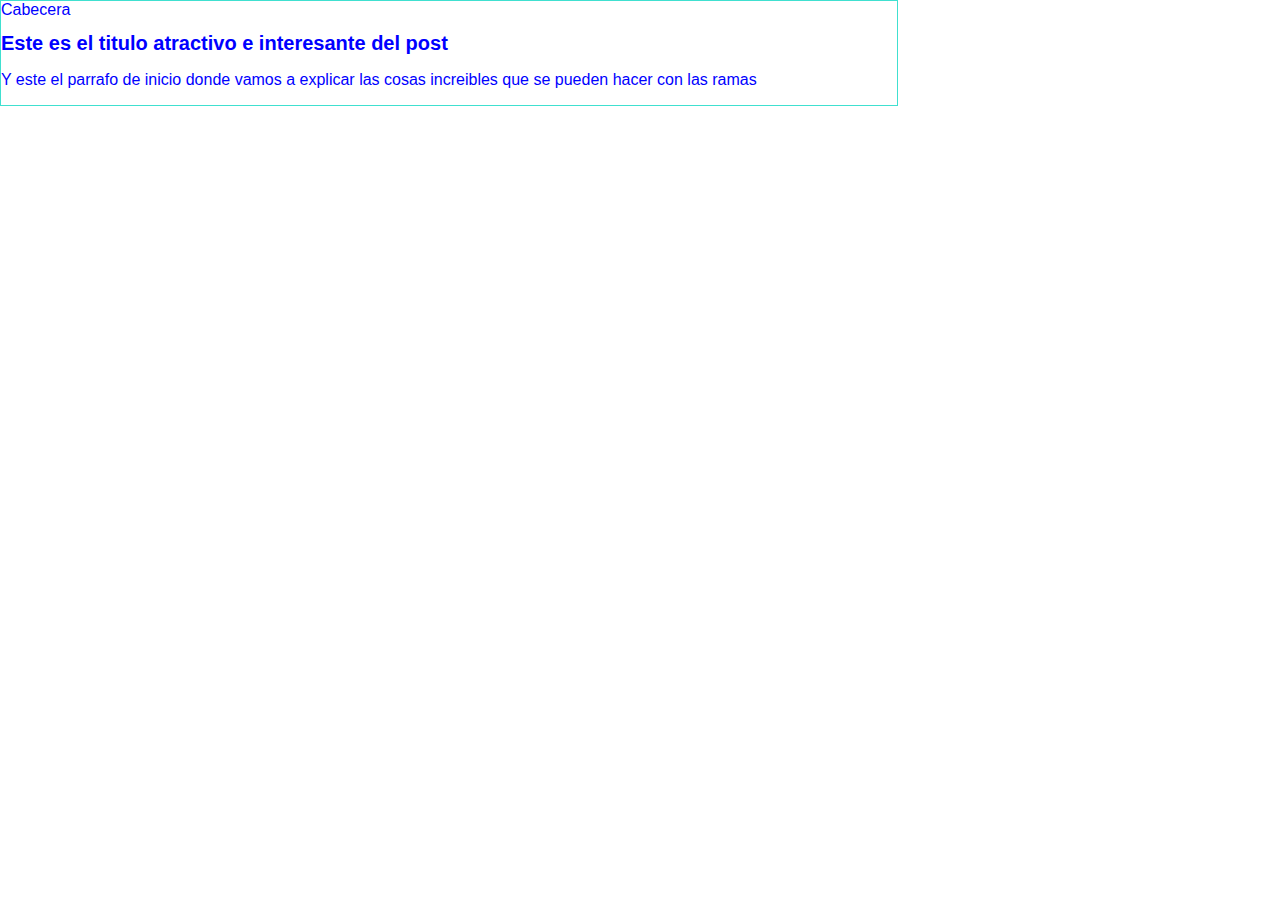
==== Primeros Pasos Git.html @ f591b4ea "Este es Master" ====
<!DOCTYPE html>
<html lang="en">
<head>
    <meta charset="UTF-8">
    <meta name="viewport" content="width=device-width, initial-scale=1.0">
    <meta http-equiv="X-UA-Compatible" content="ie=edge">
    <title>Git</title>
    <link rel="stylesheet" href="CSS/Estilos.css">
</head>
<body>
    <div id="container">
        <div id="cabecera">Cabecera</div>
        <div id="post">
            <h1>Este es el titulo atractivo e interesante del post</h1>
            <p>Y este el parrafo de inicio donde vamos a explicar las cosas increibles que se pueden hacer con las ramas</p>
        </div>
    </div>
</body>
</html>
---- CSS/Estilos.css ----
body 
{
    text-align: center;
    font-family: "Arial";
    font-size: 16px;
    margin: 0;
    color: blue;
}
#container
{
    width: 70%;
    padding: 1en;
    text-align: left;
    border: turquoise 1px solid;
    margin: auto 0;
}
#container h1
{
    font-size: 20px;
}
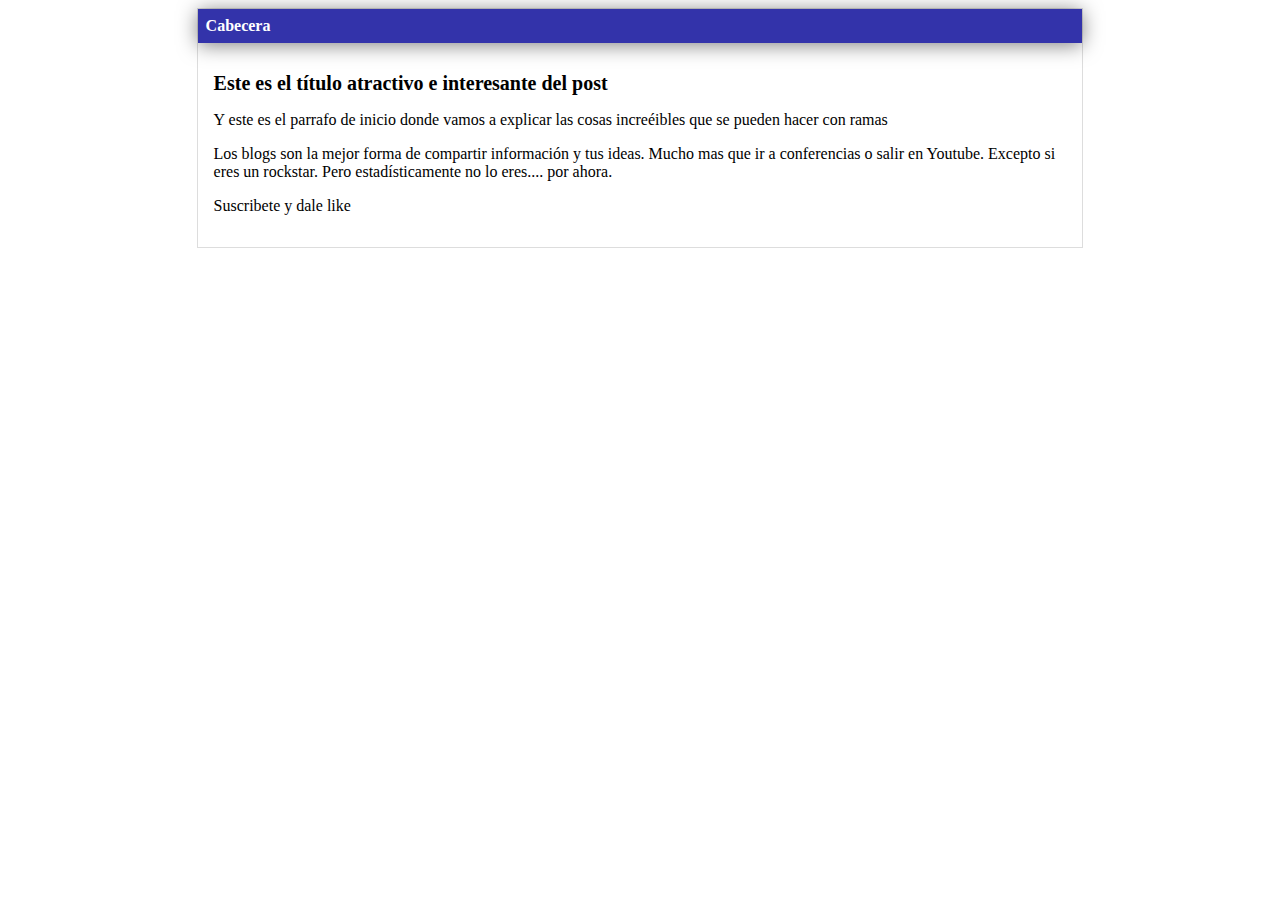
==== commit ca00ddaf: "Config Final" ====
--- a/Primeros Pasos Git.html
+++ b/Primeros Pasos Git.html
@@ -11,9 +11,11 @@
     <div id="container">
         <div id="cabecera">Cabecera</div>
         <div id="post">
-            <h1>Este es el titulo atractivo e interesante del post</h1>
-            <p>Y este el parrafo de inicio donde vamos a explicar las cosas increibles que se pueden hacer con las ramas</p>
+                 <h1>Este es el título atractivo e interesante del post</h1>
+                <p>Y este es el parrafo de inicio donde vamos a explicar las cosas increéibles que se pueden hacer con ramas</p>
+                <p>Los blogs son la mejor forma de compartir información y tus ideas. Mucho mas que ir a conferencias o salir en Youtube. Excepto si eres un rockstar. Pero estadísticamente no lo eres.... por ahora.</p>
+                <p>Suscribete y dale like</p>
+            </div>
         </div>
-    </div>
-</body>
+    </body>
 </html>--- a/CSS/Estilos.css
+++ b/CSS/Estilos.css
@@ -1,20 +1,48 @@
-body 
+<<<<<<< HEAD
+CSS cabecera
+=======
+>>>>>>> 350a374157b4f229a94f28da31fdc69ebda346ee
+body
 {
+    color: #333;
     text-align: center;
-    font-family: "Arial";
+    font-family: Arial;
     font-size: 16px;
     margin: 0;
-    color: blue;
+    padding: 0;
 }
+
+#cabecera
+{
+    background: #33A;
+    box-shadow: 0px 2px 20px 0px rgba(0,0,0,0.5);
+    color: white;
+    font-weight: bold;
+    margin: 0;
+    padding: 0.5em;
+}
+
+#cabecera #tagline
+{
+    padding: 0 0 0 1em;
+    font-weight: normal;
+    font-size: 0.8em;
+}
+
 #container
 {
     width: 70%;
-    padding: 1en;
+    padding: 0;
     text-align: left;
-    border: turquoise 1px solid;
-    margin: auto 0;
+    border: 1px solid #DDD;
+    margin: 0 auto;
 }
+
 #container h1
 {
     font-size: 20px;
+}
+#post
+{
+    padding: 1em;
 }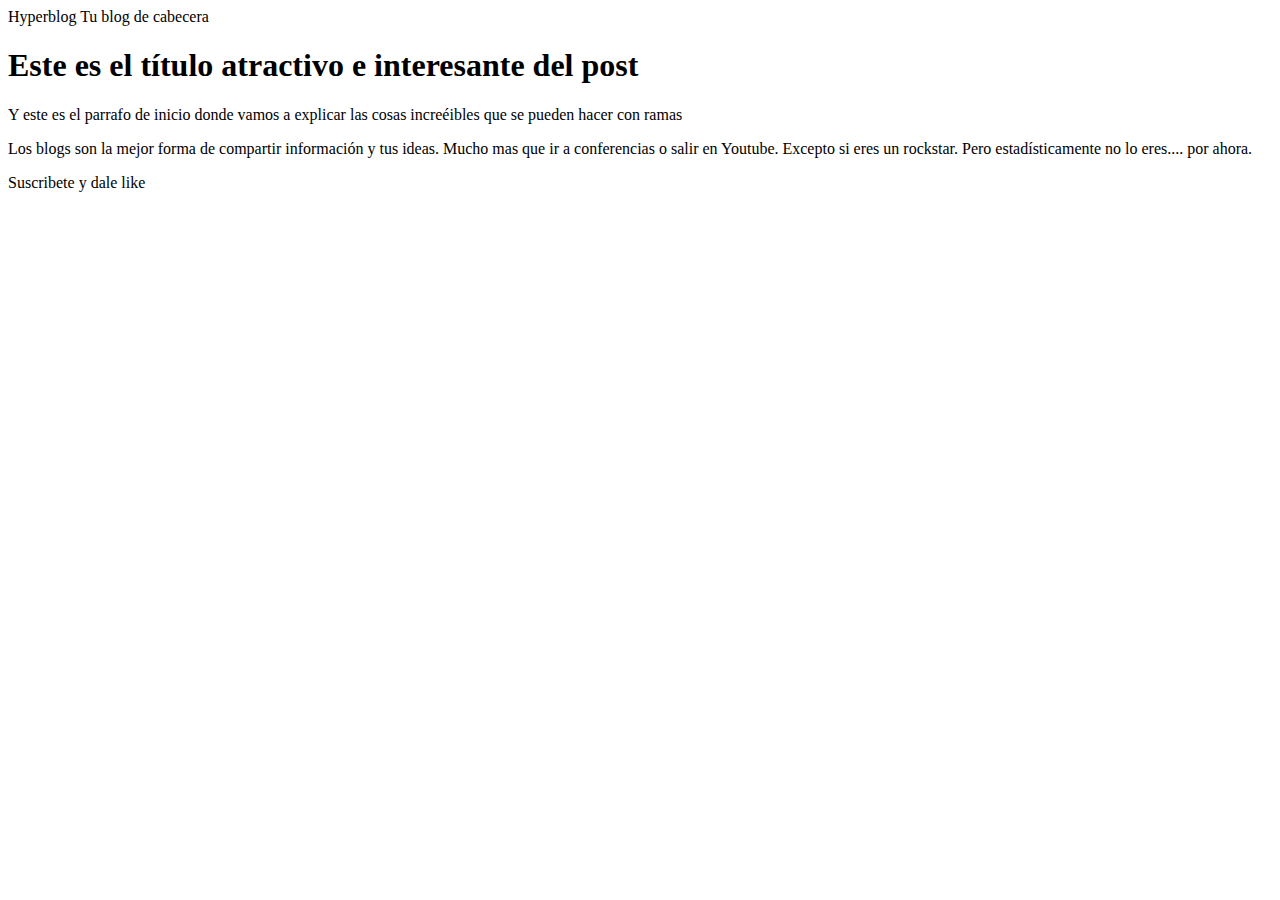
==== commit f4091a3f: "Este es el cambio de Master" ====
--- a/Primeros Pasos Git.html
+++ b/Primeros Pasos Git.html
@@ -4,18 +4,21 @@
     <meta charset="UTF-8">
     <meta name="viewport" content="width=device-width, initial-scale=1.0">
     <meta http-equiv="X-UA-Compatible" content="ie=edge">
-    <title>Git</title>
-    <link rel="stylesheet" href="CSS/Estilos.css">
+    <title>El titulo del post</title>
+    <link rel="stylesheet" href="css/estilos.css" />
 </head>
 <body>
     <div id="container">
-        <div id="cabecera">Cabecera</div>
+        <div id="cabecera">
+            Hyperblog
+            <span id="tagline">Tu blog de cabecera</span>
+        </div>
         <div id="post">
-                 <h1>Este es el título atractivo e interesante del post</h1>
-                <p>Y este es el parrafo de inicio donde vamos a explicar las cosas increéibles que se pueden hacer con ramas</p>
-                <p>Los blogs son la mejor forma de compartir información y tus ideas. Mucho mas que ir a conferencias o salir en Youtube. Excepto si eres un rockstar. Pero estadísticamente no lo eres.... por ahora.</p>
-                <p>Suscribete y dale like</p>
-            </div>
+            <h1>Este es el título atractivo e interesante del post</h1>
+            <p>Y este es el parrafo de inicio donde vamos a explicar las cosas increéibles que se pueden hacer con ramas</p>
+            <p>Los blogs son la mejor forma de compartir información y tus ideas. Mucho mas que ir a conferencias o salir en Youtube. Excepto si eres un rockstar. Pero estadísticamente no lo eres.... por ahora.</p>
+            <p>Suscribete y dale like</p>
         </div>
+    </div>
     </body>
 </html>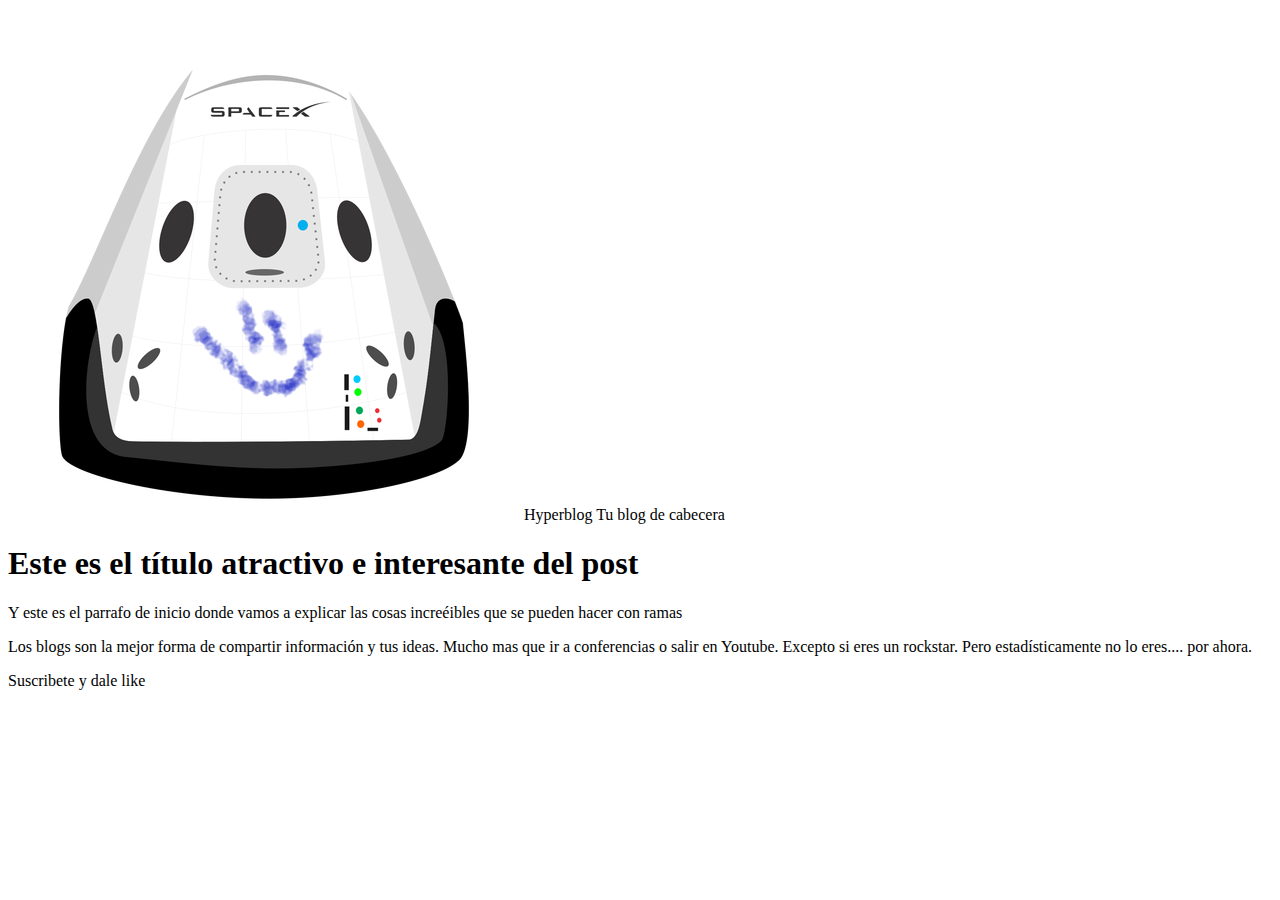
==== commit e50f1aae: "Color de fondo, logo nuevo y mejor color de header" ====
--- a/Primeros Pasos Git.html
+++ b/Primeros Pasos Git.html
@@ -10,6 +10,7 @@
 <body>
     <div id="container">
         <div id="cabecera">
+            <img id="logo" src="Imagenes/dragon.png" />
             Hyperblog
             <span id="tagline">Tu blog de cabecera</span>
         </div>
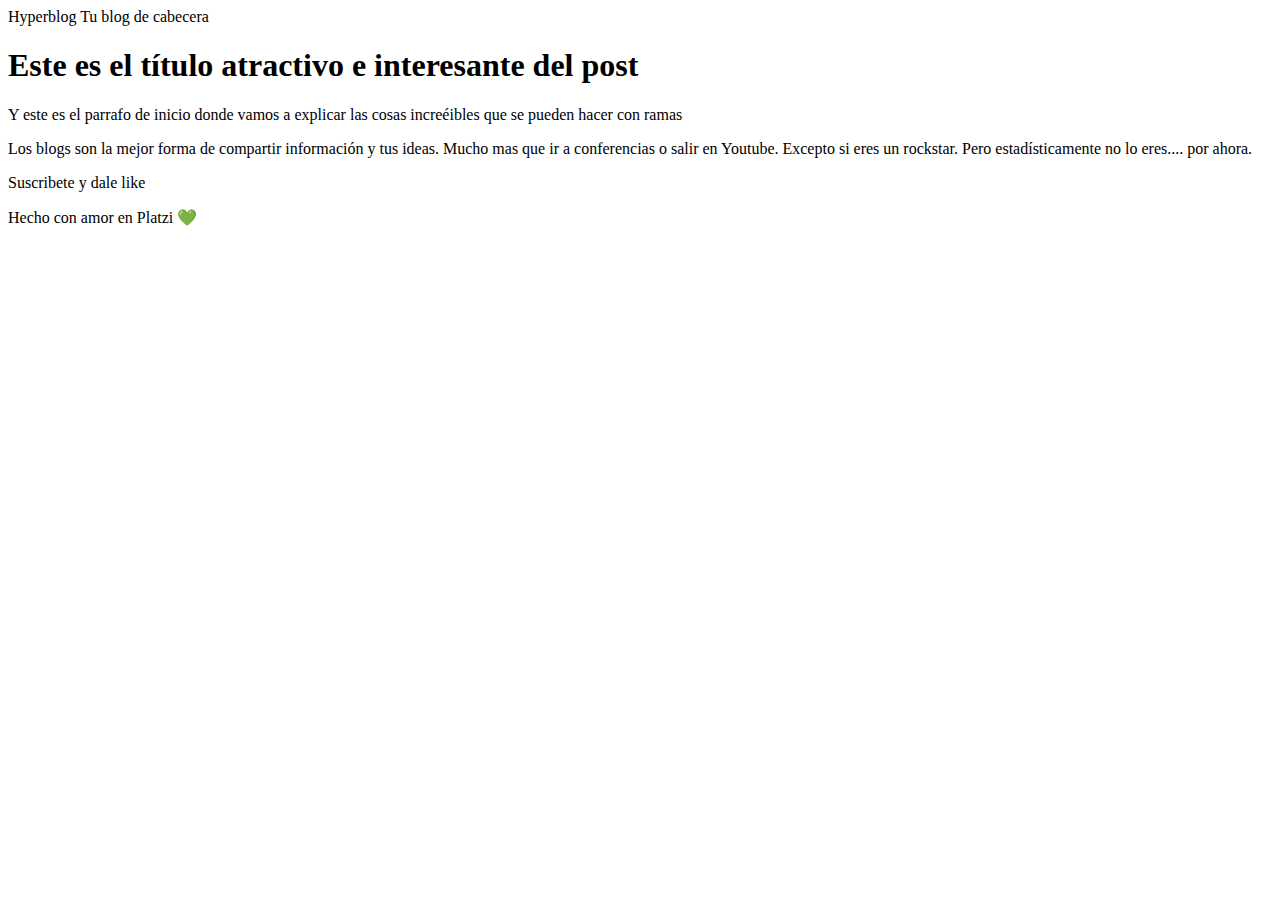
==== commit 6988f010: "Fooder terminado" ====
--- a/Primeros Pasos Git.html
+++ b/Primeros Pasos Git.html
@@ -10,7 +10,6 @@
 <body>
     <div id="container">
         <div id="cabecera">
-            <img id="logo" src="Imagenes/dragon.png" />
             Hyperblog
             <span id="tagline">Tu blog de cabecera</span>
         </div>
@@ -20,6 +19,9 @@
             <p>Los blogs son la mejor forma de compartir información y tus ideas. Mucho mas que ir a conferencias o salir en Youtube. Excepto si eres un rockstar. Pero estadísticamente no lo eres.... por ahora.</p>
             <p>Suscribete y dale like</p>
         </div>
+        <div id="fooder">
+            Hecho con amor en Platzi 💚
+        </div>
     </div>
     </body>
 </html>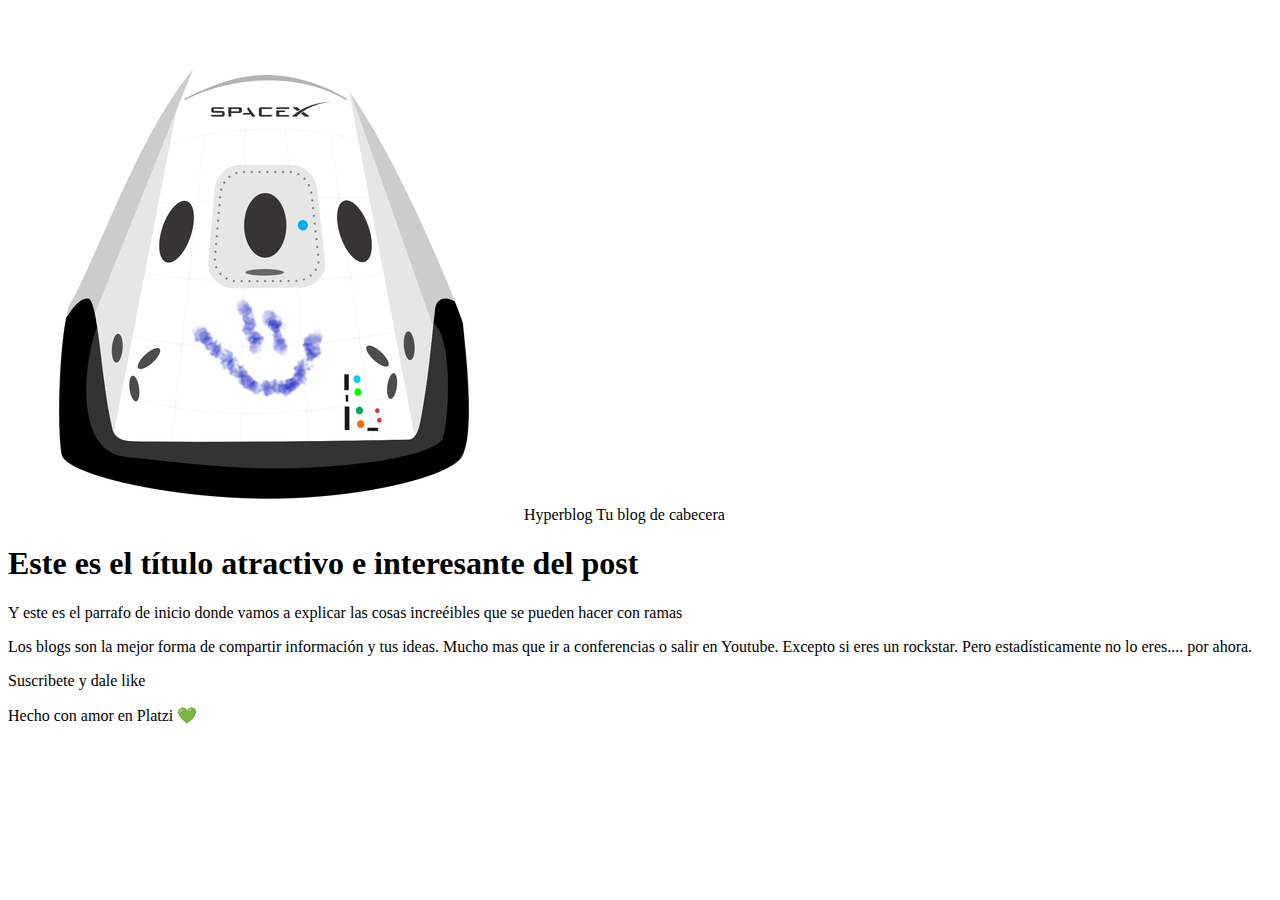
==== commit 4698132a: "Esta es la fucion entre Master y header" ====
--- a/Primeros Pasos Git.html
+++ b/Primeros Pasos Git.html
@@ -10,6 +10,7 @@
 <body>
     <div id="container">
         <div id="cabecera">
+            <img id="logo" src="Imagenes/dragon.png" />
             Hyperblog
             <span id="tagline">Tu blog de cabecera</span>
         </div>
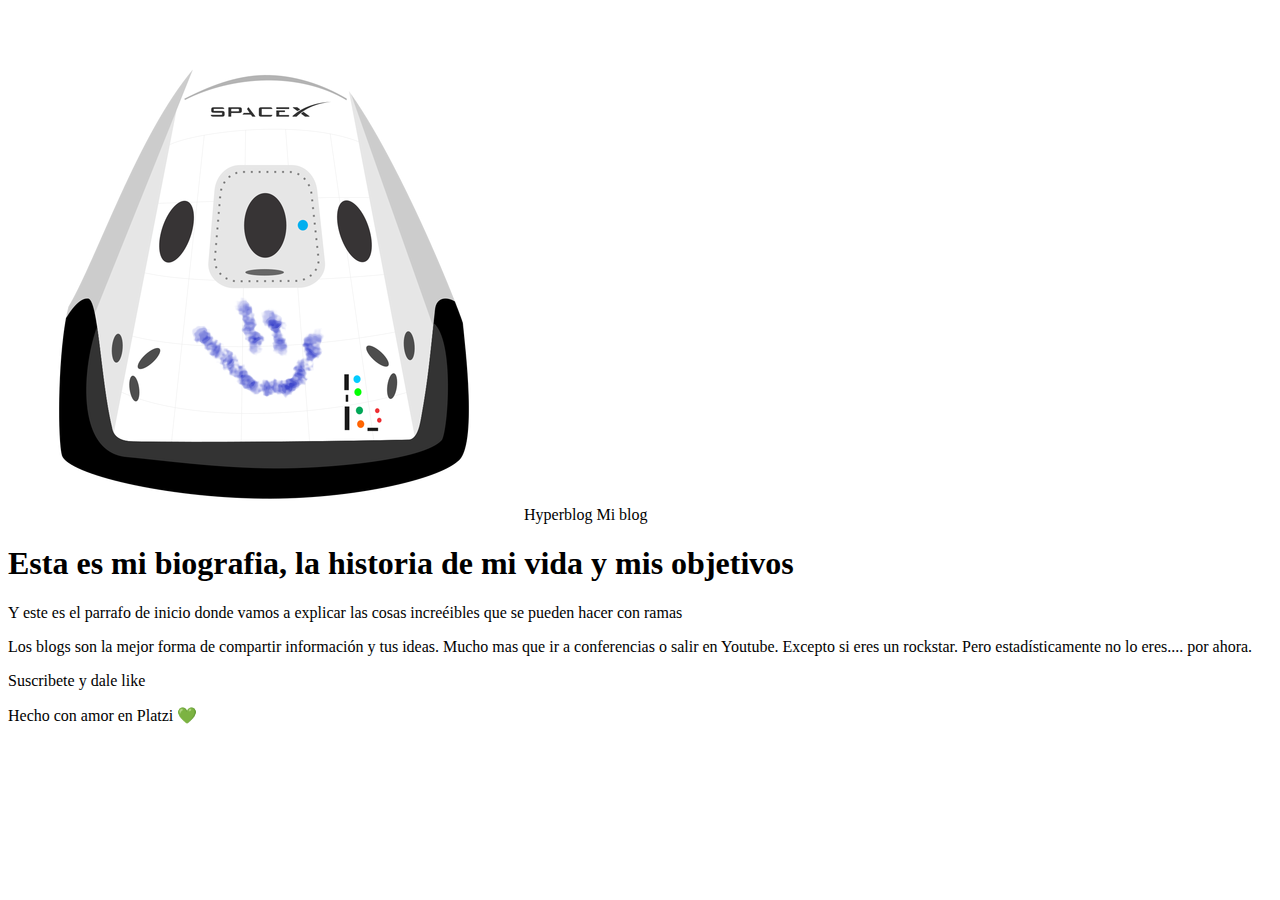
==== commit 1e71309e: "Mi biografia" ====
--- a/Primeros Pasos Git.html
+++ b/Primeros Pasos Git.html
@@ -12,10 +12,10 @@
         <div id="cabecera">
             <img id="logo" src="Imagenes/dragon.png" />
             Hyperblog
-            <span id="tagline">Tu blog de cabecera</span>
+            <span id="tagline">Mi blog</span>
         </div>
         <div id="post">
-            <h1>Este es el título atractivo e interesante del post</h1>
+            <h1>Esta es mi biografia, la historia de mi vida y mis objetivos</h1>
             <p>Y este es el parrafo de inicio donde vamos a explicar las cosas increéibles que se pueden hacer con ramas</p>
             <p>Los blogs son la mejor forma de compartir información y tus ideas. Mucho mas que ir a conferencias o salir en Youtube. Excepto si eres un rockstar. Pero estadísticamente no lo eres.... por ahora.</p>
             <p>Suscribete y dale like</p>
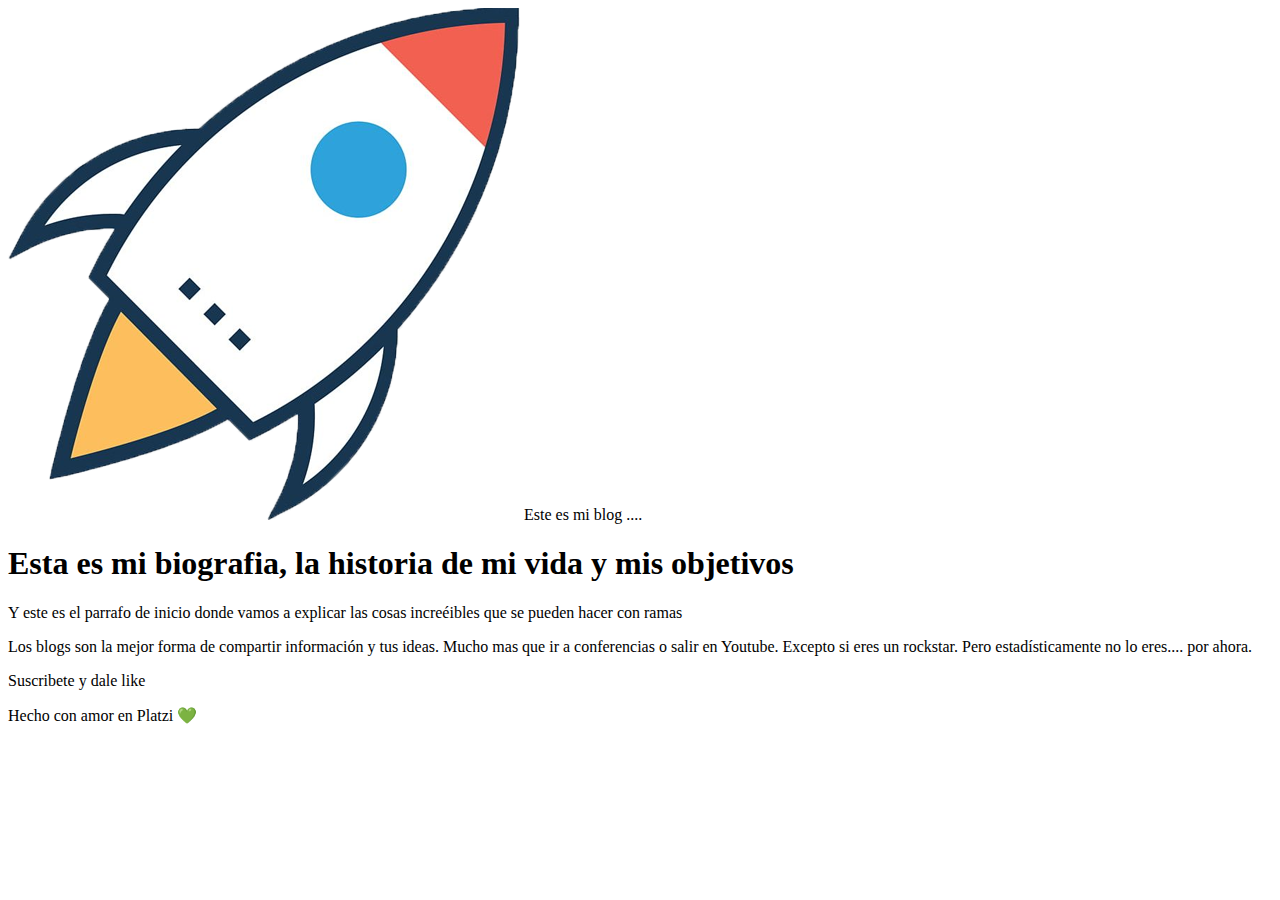
==== commit 437b9953: "Este en mi toque personalizado" ====
--- a/Primeros Pasos Git.html
+++ b/Primeros Pasos Git.html
@@ -11,8 +11,8 @@
     <div id="container">
         <div id="cabecera">
             <img id="logo" src="Imagenes/dragon.png" />
-            Hyperblog
-            <span id="tagline">Mi blog</span>
+            Este es mi blog
+            <span id="tagline">....</span>
         </div>
         <div id="post">
             <h1>Esta es mi biografia, la historia de mi vida y mis objetivos</h1>
